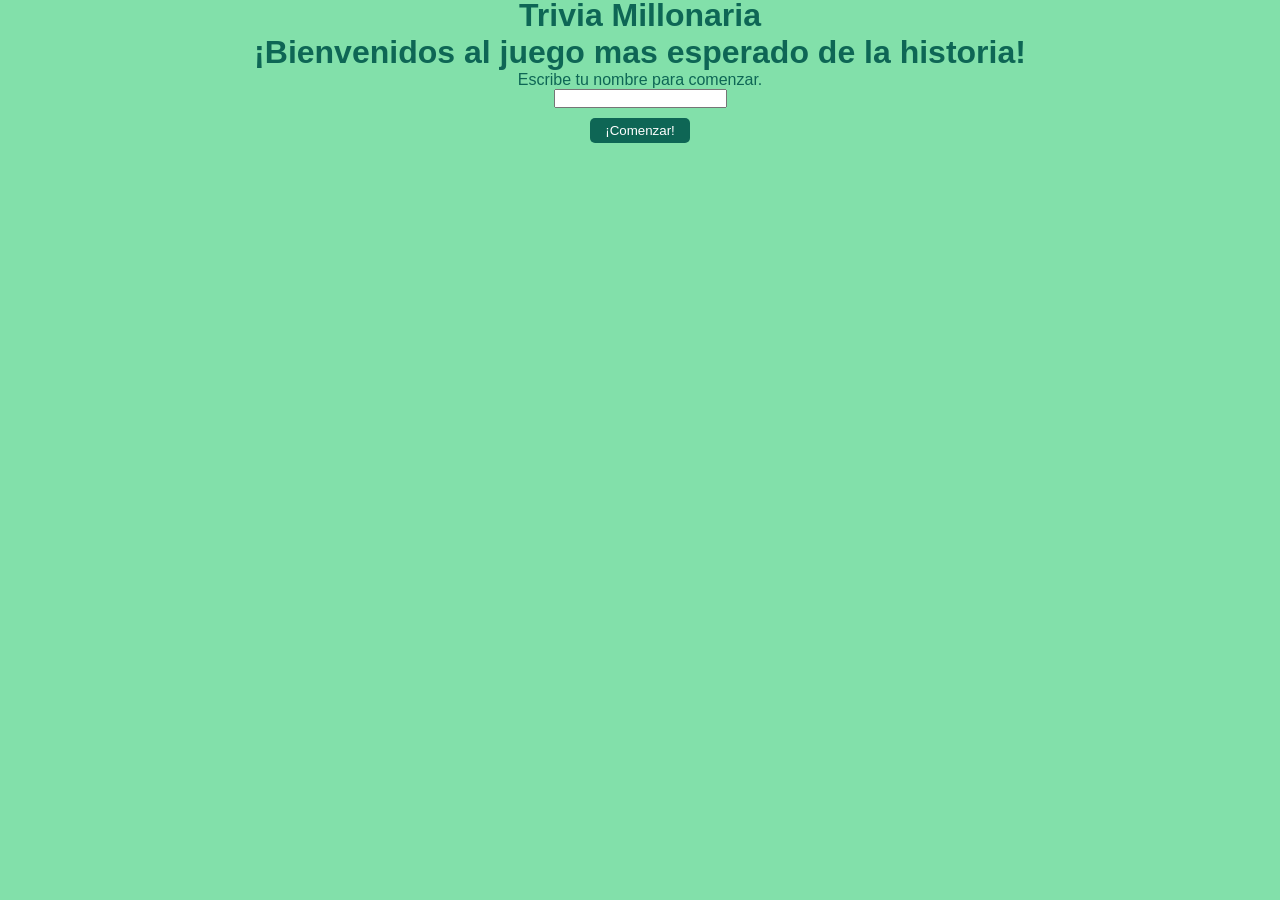
==== index.html @ d6b36c11 "Cambio de ruta" ====
<!DOCTYPE html>
<html lang="en">

<head>
    <meta charset="UTF-8">
    <meta http-equiv="X-UA-Compatible" content="IE=edge">
    <meta name="viewport" content="width=device-width, initial-scale=1.0">
    <link rel="stylesheet" href="style.css">
    <title>Trivia Millonaria</title>
</head>

<body>
    
    <div class="inicio" id="inicio">
        <h1>Trivia Millonaria</h1>
        <h1>¡Bienvenidos al juego mas esperado de la historia!</h1>
        <p>Escribe tu nombre para comenzar.</p>
        <input type="text" id="nombre">
        <input type="button" value="¡Comenzar!" id="comenzar" onclick="comenzar()" class="botonGeneral">
    </div>
    <div id="game">
        <div class="inicio">
            <h1>¿Quién quiere ser millonario?</h1>

            <h2>¡La trivia más querida por todos los latinos!</h2>

            <h2 id="jugador"></h2>

            <p>Lee atentamente y responde las preguntas formuladas, recuerda que si respondes correctamente obtendras
                muchos puntos!!!</p>
        </div>
        <section class="preguntas">
            <div id="contenedor-categorias">
                <h3>Elige una categoria</h3>
                <div class="categorias">
                    <div>
                        <label for="categoriaCine">Cine</label><input type="radio" value="cine" id="categoriaCine" />
                    </div>
                    <div>
                        <label for="categoriaGeografia">Geografia</label><input type="radio" value="geografia"
                            id="categoriaGeografia" />
                    </div>
                </div>
            </div>
            <h3 id="categoria-actual"></h3>
            <div id="resultado">
                <h2 id="puntaje"></h2>
                <input type="button" value="Volver a Jugar" id="volver" class="botonGeneral" onclick="volverAJugar()">
            </div>
            <div id="trivia">
                <h2 id="pregunta"></h2>
                <div class="opciones">
                    <div>
                        <label for="option-one" id="label-option-one"></label><input type="radio" id="option-one" />
                    </div>
                    <div>
                        <label for="option-two" id="label-option-two"></label><input type="radio" id="option-two" />
                    </div>
                    <div>
                        <label for="option-three" id="label-option-three"></label><input type="radio"
                            id="option-three" />
                    </div>
                </div>
                <input type="button" value="Enviar" id="enviar" class="botonGeneral">
            </div>


        </section>
    </div>
    <script src="script.js"></script>
</body>

</html>
---- style.css ----
*{
    font-family: 'BIZ UDPGothic', sans-serif;
    margin: 0;
    padding: 0;
}

body{
  margin:0;
  padding:20px;
  display: flex;
  justify-content: center;
  align-items: center;
  flex-direction: column;
  background-color: #82E0AA;
  color: #0E6655;
}

.inicio{
  display: flex;
  justify-content: center;
  align-items: center;
  flex-direction: column;
  width:100%;
  height: 100px;
}

.preguntas{
  background: white;
  display: flex;
  justify-content: space-around;
  flex-direction: column;
  align-items: center;
  height: 300px;
  margin: 20px;
  margin-top: 10px;
  padding: 20px;
  border-radius: 10px;
  width: 600px;
}

.botonGeneral{
  margin-top: 10px;
  width: 100px; 
  background-color: #0E6655;
  color: white;
  border: none;
  padding: 5px;
  border-radius: 5px;
  cursor: pointer;
}

.categorias{
  display: flex;
  flex-direction:row;
  justify-content: space-around;
  margin-top: 10px;

}

.opciones{
  display: flex;
  flex-direction:column;
  justify-content: space-around;
  margin-top: 10px;
  height: 100px;
}
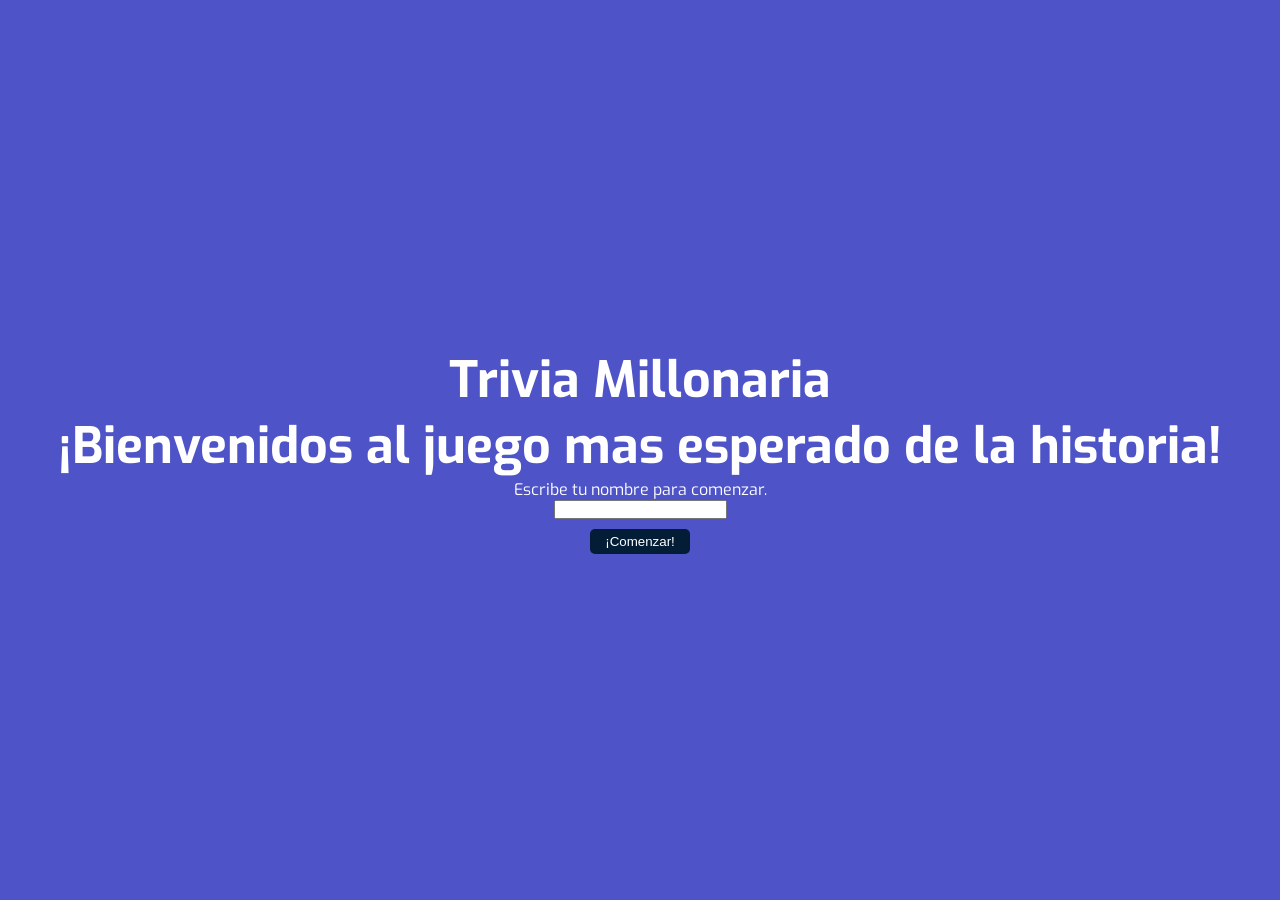
==== commit e0431398: "cambios junio 13" ====
--- a/index.html
+++ b/index.html
@@ -10,15 +10,15 @@
 </head>
 
 <body>
-    
+    <div class="context">
     <div class="inicio" id="inicio">
         <h1>Trivia Millonaria</h1>
         <h1>¡Bienvenidos al juego mas esperado de la historia!</h1>
         <p>Escribe tu nombre para comenzar.</p>
         <input type="text" id="nombre">
-        <input type="button" value="¡Comenzar!" id="comenzar" onclick="comenzar()" class="botonGeneral">
+        <input type="button" value="¡Comenzar!" id="comenzar" class="botonGeneral">
     </div>
-    <div id="game">
+    <div id="game" class="game-container">
         <div class="inicio">
             <h1>¿Quién quiere ser millonario?</h1>
 
@@ -45,9 +45,9 @@
             <h3 id="categoria-actual"></h3>
             <div id="resultado">
                 <h2 id="puntaje"></h2>
-                <input type="button" value="Volver a Jugar" id="volver" class="botonGeneral" onclick="volverAJugar()">
+                <input type="button" value="Volver a Jugar" id="volver" class="botonGeneral">
             </div>
-            <div id="trivia">
+            <div id="trivia" class="trivia-container">
                 <h2 id="pregunta"></h2>
                 <div class="opciones">
                     <div>
@@ -67,7 +67,23 @@
 
         </section>
     </div>
-    <script src="script.js"></script>
+</div>
+<div class="area" >
+    <ul class="circles">
+            <li></li>
+            <li></li>
+            <li></li>
+            <li></li>
+            <li></li>
+            <li></li>
+            <li></li>
+            <li></li>
+            <li></li>
+            <li></li>
+    </ul>
+</div >
+    <script type="module" src="preguntas.js"></script>
+    <script type="module" src="script.js"></script>
 </body>
 
 </html>
--- a/style.css
+++ b/style.css
@@ -1,18 +1,19 @@
+@import url('https://fonts.googleapis.com/css?family=Exo:400,700');
+
 *{
-    font-family: 'BIZ UDPGothic', sans-serif;
     margin: 0;
     padding: 0;
 }
 
 body{
+  font-family: 'Exo', sans-serif;
   margin:0;
-  padding:20px;
   display: flex;
   justify-content: center;
   align-items: center;
   flex-direction: column;
-  background-color: #82E0AA;
-  color: #0E6655;
+  color: white;
+  overflow: hidden;
 }
 
 .inicio{
@@ -25,14 +26,14 @@
 }
 
 .preguntas{
-  background: white;
+  background: rgba(255, 255, 255, 0.2);
   display: flex;
   justify-content: space-around;
   flex-direction: column;
   align-items: center;
   height: 300px;
   margin: 20px;
-  margin-top: 10px;
+  margin-top: 50px;
   padding: 20px;
   border-radius: 10px;
   width: 600px;
@@ -41,7 +42,7 @@
 .botonGeneral{
   margin-top: 10px;
   width: 100px; 
-  background-color: #0E6655;
+  background-color: #041D37;
   color: white;
   border: none;
   padding: 5px;
@@ -65,4 +66,159 @@
   height: 100px;
 }
 
-
+.game-container{
+    display: flex;
+    flex-direction: column;
+    align-items: center;
+}
+
+.game-container p{
+  max-width: 80%;
+  text-align: center;
+}
+
+.trivia-container{
+  display: flex;
+  flex-direction: column;
+  align-items: center;
+}
+
+/*Estilos para background*/
+
+.context {
+    width: 100%;
+    position: absolute;
+    z-index: 100;
+    
+}
+
+.context h1{
+    text-align: center;
+    color: #fff;
+    font-size: 50px;
+}
+
+
+.area{
+    background: #4e54c8;  
+    background: -webkit-linear-gradient(to left, #8f94fb, #4e54c8);  
+    width: 100%;
+    height:100vh;
+    
+   
+}
+
+.circles{
+    position: absolute;
+    top: 0;
+    left: 0;
+    width: 100%;
+    height: 100%;
+    overflow: hidden;
+}
+
+.circles li{
+    position: absolute;
+    display: block;
+    list-style: none;
+    width: 20px;
+    height: 20px;
+    background: rgba(255, 255, 255, 0.2);
+    animation: animate 25s linear infinite;
+    bottom: -150px;
+    
+}
+
+.circles li:nth-child(1){
+    left: 25%;
+    width: 80px;
+    height: 80px;
+    animation-delay: 0s;
+}
+
+
+.circles li:nth-child(2){
+    left: 10%;
+    width: 20px;
+    height: 20px;
+    animation-delay: 2s;
+    animation-duration: 12s;
+}
+
+.circles li:nth-child(3){
+    left: 70%;
+    width: 20px;
+    height: 20px;
+    animation-delay: 4s;
+}
+
+.circles li:nth-child(4){
+    left: 40%;
+    width: 60px;
+    height: 60px;
+    animation-delay: 0s;
+    animation-duration: 18s;
+}
+
+.circles li:nth-child(5){
+    left: 65%;
+    width: 20px;
+    height: 20px;
+    animation-delay: 0s;
+}
+
+.circles li:nth-child(6){
+    left: 75%;
+    width: 110px;
+    height: 110px;
+    animation-delay: 3s;
+}
+
+.circles li:nth-child(7){
+    left: 35%;
+    width: 150px;
+    height: 150px;
+    animation-delay: 7s;
+}
+
+.circles li:nth-child(8){
+    left: 50%;
+    width: 25px;
+    height: 25px;
+    animation-delay: 15s;
+    animation-duration: 45s;
+}
+
+.circles li:nth-child(9){
+    left: 20%;
+    width: 15px;
+    height: 15px;
+    animation-delay: 2s;
+    animation-duration: 35s;
+}
+
+.circles li:nth-child(10){
+    left: 85%;
+    width: 150px;
+    height: 150px;
+    animation-delay: 0s;
+    animation-duration: 11s;
+}
+
+
+
+@keyframes animate {
+
+    0%{
+        transform: translateY(0) rotate(0deg);
+        opacity: 1;
+        border-radius: 0;
+    }
+
+    100%{
+        transform: translateY(-1000px) rotate(720deg);
+        opacity: 0;
+        border-radius: 50%;
+    }
+
+}
